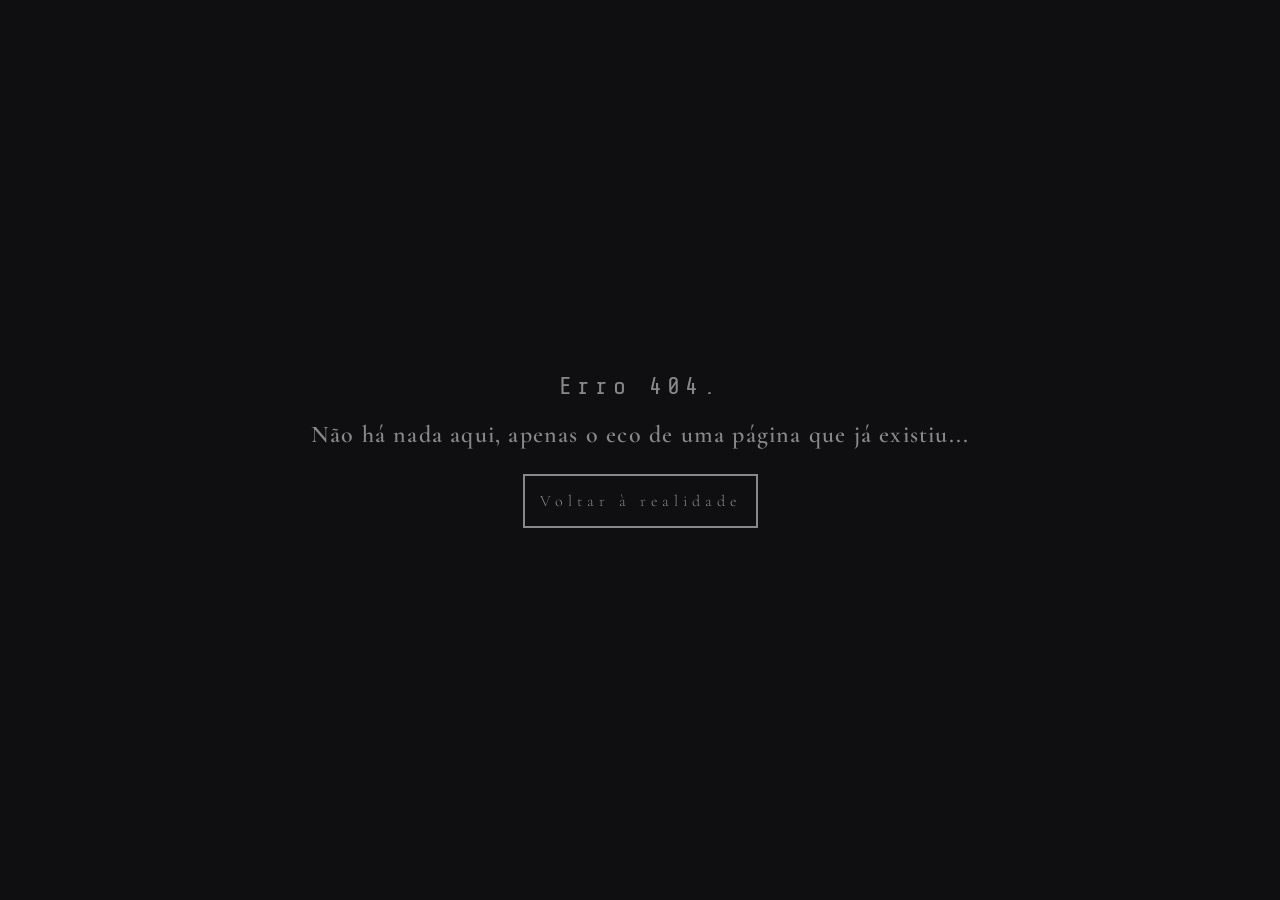
==== html/index.html @ 8dc4602c "Add files via upload" ====
<!DOCTYPE html>
<html lang="pt-br">
    <head>
        <meta charset="UTF-8">
        <meta name="viewport" content="width=device-width, initial-scale=1.0">
        <link rel="stylesheet" href="../css/style.css">
        <title>Fim da linha.</title>
    </head>
    <body>
        <section>
            <h1>Erro 404.</h1>
            <h2>Não há nada aqui, apenas o eco de uma página que já existiu...</h2>
            <a href="google.com">Voltar à realidade</a>
        </section>
    </body>
</html>
---- css/style.css ----
@import url('https://fonts.googleapis.com/css2?family=Cormorant+Garamond:ital,wght@0,300..700;1,300..700&display=swap');
@import url('https://fonts.googleapis.com/css2?family=Cormorant+Garamond:ital,wght@0,300..700;1,300..700&family=Share+Tech+Mono&display=swap');

* {
    margin: 0;
    padding: 0;
    text-decoration: none;
}

body {
    background-color: #0f0f11;
    color: #888888;
    display: flex;
    justify-content: center;
    text-align: center;
    align-items: center;
    height: 100vh;
    animation: aparecer 8s forwards;
    user-select: none;
}

h1 {
    font-family: "Share Tech Mono", monospace;
    font-weight: 400;
    font-style: normal;
    letter-spacing: 5px;
}

h2 {
    font-family: "Cormorant Garamond", serif;
    font-optical-sizing: auto;
    font-weight: 600;
    font-style: normal;
    letter-spacing: 1.2px;
    margin-top: 20px;
}

a {
    width: fit-content;
    border: 2px solid #888888;
    padding: 15px;
    color: #888888;
    font-family: "Cormorant Garamond", serif;
    font-optical-sizing: auto;
    font-weight: 300;
    font-style: normal;
    letter-spacing: 5px;
    display: inline-block;
    margin-top: 25px;
    transition: all 2s ease;
}

a:hover {
    background-color: #888888;
    color: #0f0f11;
}

@keyframes aparecer {
    0% {
        opacity: 0;
    }

    100% {
        opacity: 1;
    }
}
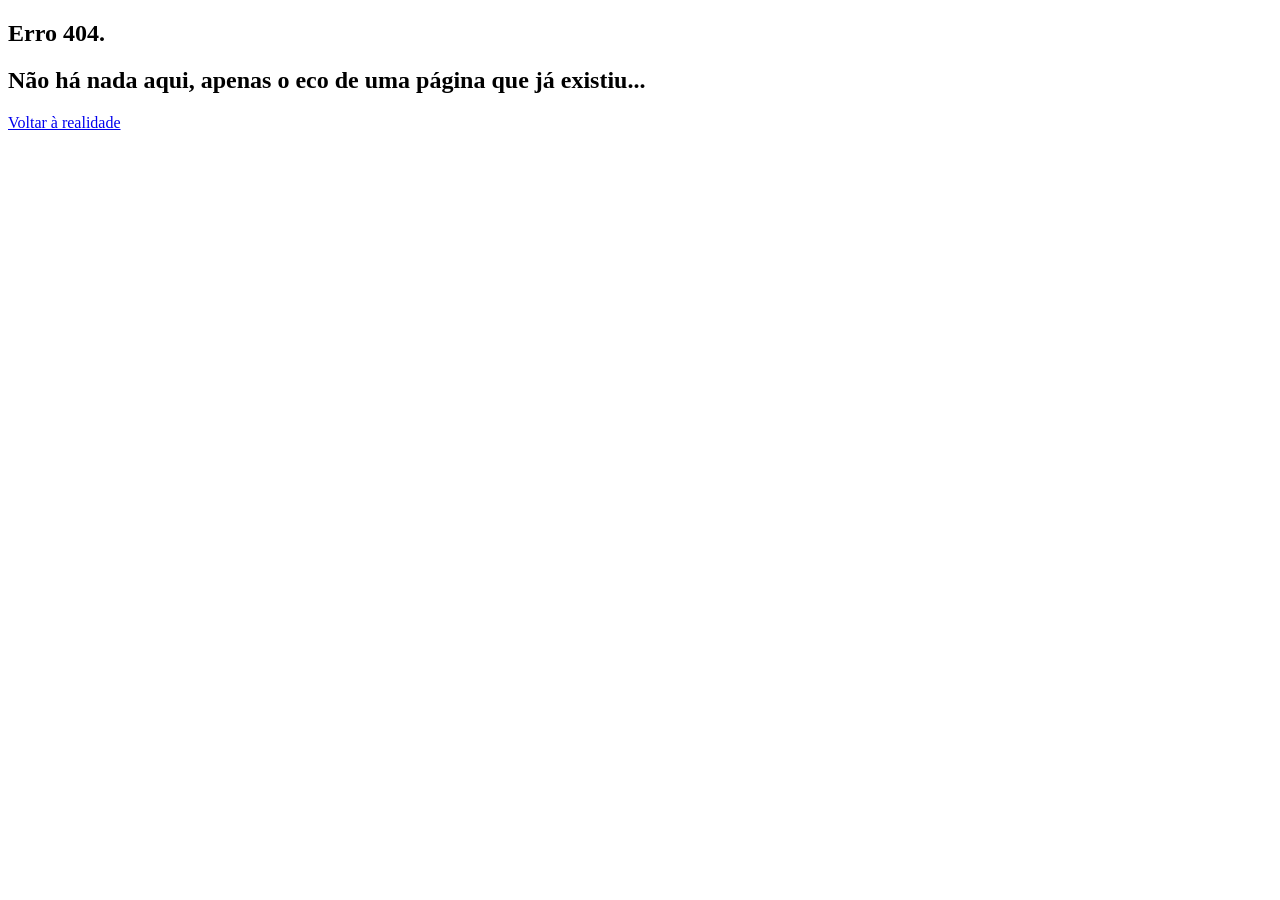
==== commit 825989f6: "Update index.html" ====
--- a/html/index.html
+++ b/html/index.html
@@ -3,7 +3,7 @@
     <head>
         <meta charset="UTF-8">
         <meta name="viewport" content="width=device-width, initial-scale=1.0">
-        <link rel="stylesheet" href="../css/style.css">
+        <link rel="stylesheet" href="./css/style.css">
         <title>Fim da linha.</title>
     </head>
     <body>
@@ -13,4 +13,4 @@
             <a href="google.com">Voltar à realidade</a>
         </section>
     </body>
-</html>+</html>
